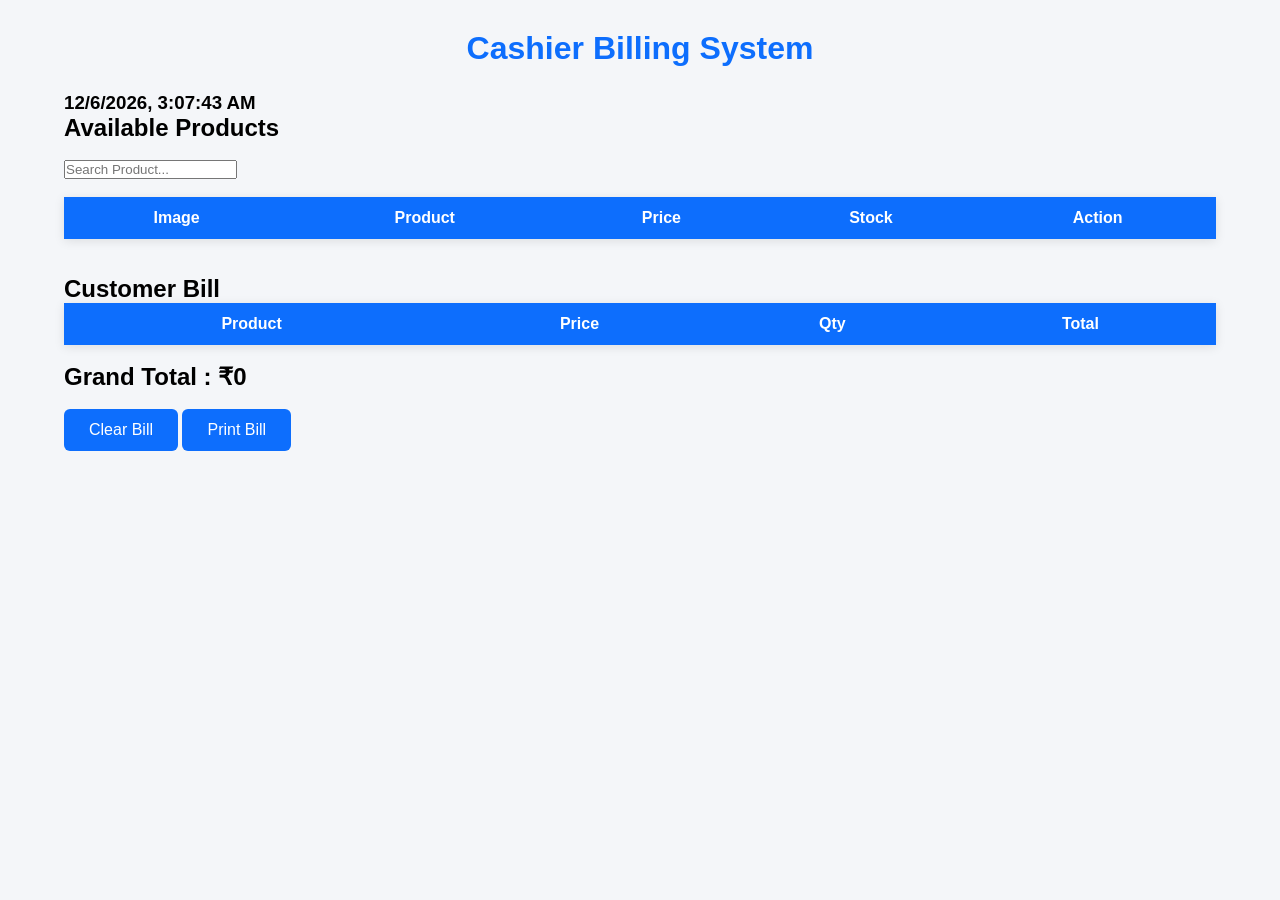
==== biller.html @ ca6e6657 "Add files via upload" ====
<!DOCTYPE html>
<html lang="en">
<head>
    <meta charset="UTF-8">
    <meta name="viewport" content="width=device-width, initial-scale=1.0">
    <title>Cashier Billing</title>

    <link rel="stylesheet" href="style.css">
</head>
<body>

<div class="container">

<h1>Cashier Billing System</h1>
<h3 id="dateTime"></h3>
<!-- Product List -->

<h2>Available Products</h2><br>
<input
    type="text"
    id="search"
    placeholder="Search Product..."
    onkeyup="searchProduct()"
> <br><br>

<table>

<thead>

<tr>
<th>Image</th>
<th>Product</th>
<th>Price</th>
<th>Stock</th>
<th>Action</th>
</tr>

</thead>

<tbody id="productList">

</tbody>

</table>

<br><br>

<!-- Bill Section -->

<h2>Customer Bill</h2>

<table>

<thead>

<tr>
<th>Product</th>
<th>Price</th>
<th>Qty</th>
<th>Total</th>
</tr>

</thead>

<tbody id="billTable">

</tbody>

</table>

<br>

<h2 id="grandTotal">
Grand Total : ₹0
</h2>

<br>

<button onclick="clearBill()">
Clear Bill
</button>

<button onclick="printBill()">
Print Bill
</button>

</div>



<script src="billing.js"></script>

</body>
</html>
---- style.css ----
*{
    margin:0;
    padding:0;
    box-sizing:border-box;
    font-family:Arial, Helvetica, sans-serif;
}

body{
    background:#f4f6f9;
}

.container{
    width:90%;
    max-width:1200px;
    margin:30px auto;
}

h1{
    text-align:center;
    color:#0d6efd;
    margin-bottom:25px;
}

.form-section{
    background:#fff;
    padding:20px;
    border-radius:10px;
    box-shadow:0 2px 10px rgba(0,0,0,0.1);
    margin-bottom:25px;
}

.form-section h2{
    margin-bottom:15px;
    color:#333;
}

.form-section input{
    width:100%;
    padding:12px;
    margin-bottom:15px;
    border:1px solid #ccc;
    border-radius:6px;
    font-size:16px;
}

.form-section input:focus{
    border-color:#0d6efd;
    outline:none;
}

button{
    padding:12px 25px;
    background:#0d6efd;
    color:#fff;
    border:none;
    border-radius:6px;
    cursor:pointer;
    font-size:16px;
    transition:0.3s;
}

button:hover{
    background:#084298;
}

.report-buttons{
    margin-bottom:20px;
}

.report-buttons button{
    margin-right:10px;
}

table{
    width:100%;
    border-collapse:collapse;
    background:#fff;
    box-shadow:0 2px 10px rgba(0,0,0,0.1);
}

table th{
    background:#0d6efd;
    color:#fff;
    padding:12px;
}

table td{
    padding:12px;
    text-align:center;
    border-bottom:1px solid #ddd;
}

table img{
    width:60px;
    height:60px;
    border-radius:5px;
    object-fit:cover;
}

.edit-btn{
    background:#198754;
    margin-right:5px;
}

.edit-btn:hover{
    background:#146c43;
}

.delete-btn{
    background:#dc3545;
}

.delete-btn:hover{
    background:#bb2d3b;
}

@media(max-width:768px){

table{
    display:block;
    overflow-x:auto;
}

.form-section input{
    font-size:14px;
}

button{
    width:100%;
    margin-top:10px;
}

.report-buttons button{
    width:100%;
    margin-bottom:10px;
}

}
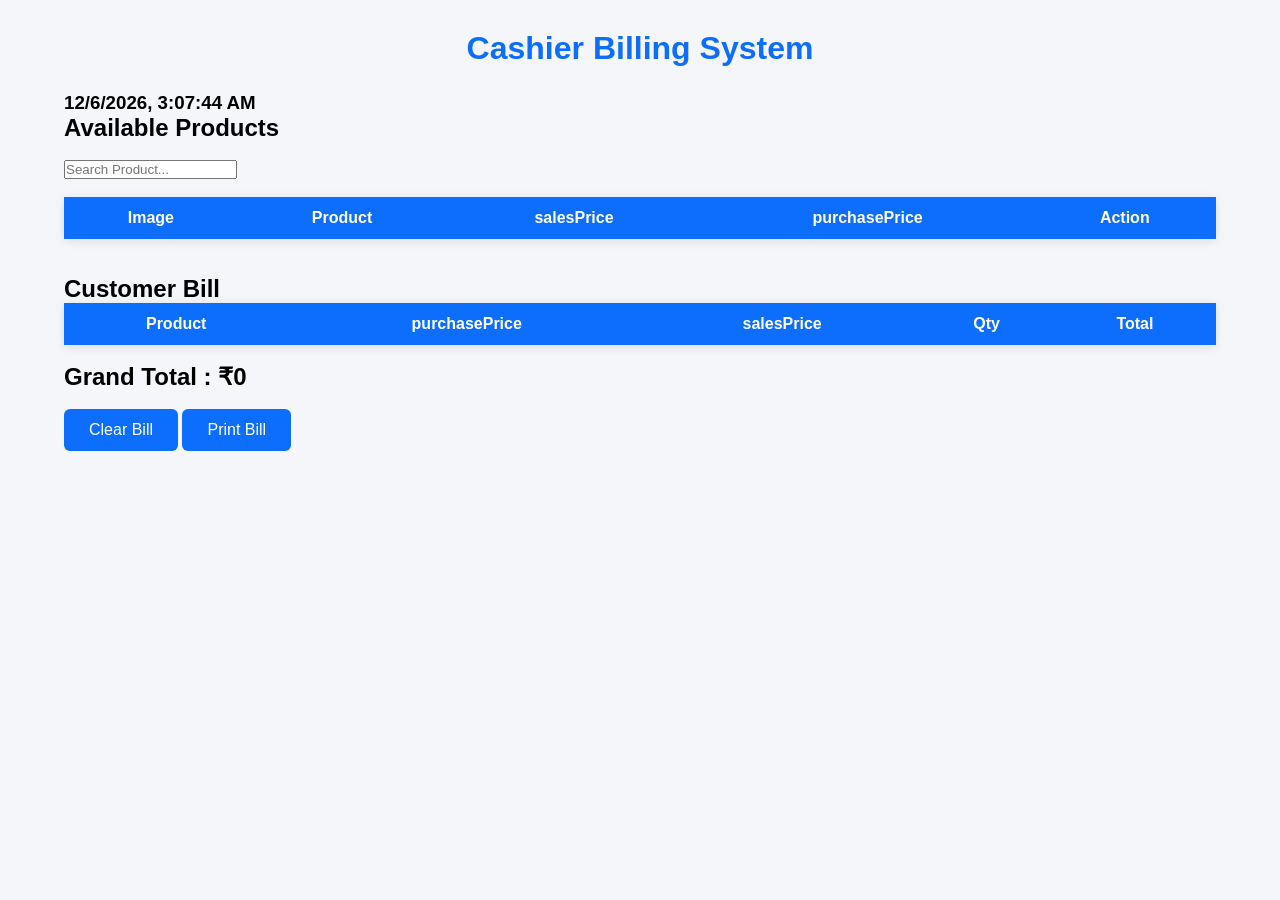
==== commit 27800a62: "Add files via upload" ====
--- a/biller.html
+++ b/biller.html
@@ -30,8 +30,8 @@
 <tr>
 <th>Image</th>
 <th>Product</th>
-<th>Price</th>
-<th>Stock</th>
+<th>salesPrice</th>
+<th>purchasePrice</th>
 <th>Action</th>
 </tr>
 
@@ -55,7 +55,9 @@
 
 <tr>
 <th>Product</th>
-<th>Price</th>
+<th>purchasePrice</th>
+<th>salesPrice</th>
+
 <th>Qty</th>
 <th>Total</th>
 </tr>
